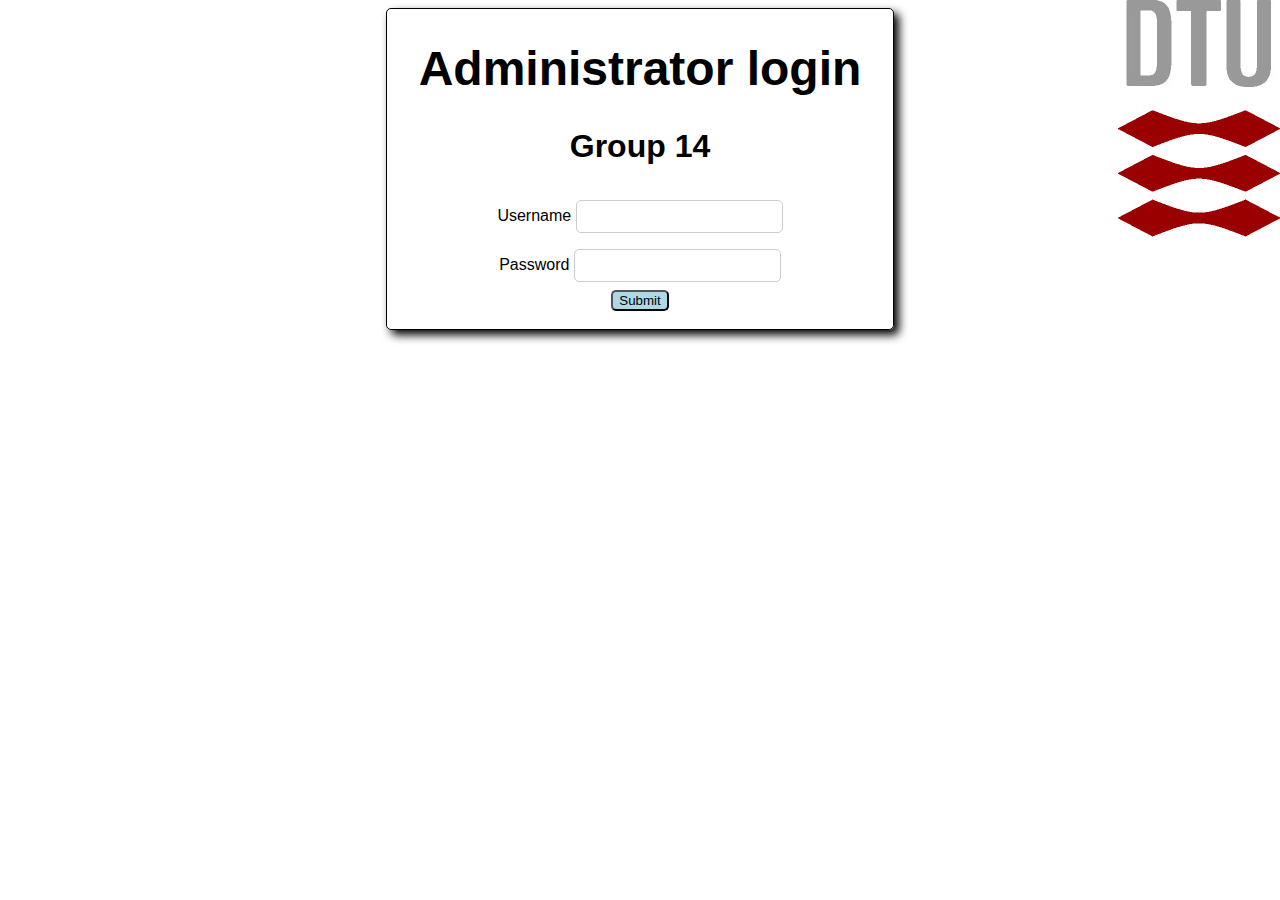
==== WebContent/index.html @ 72948f88 "Tomcat server working properly" ====
<!DOCTYPE html>
<html>
<head>
<meta charset="UTF-8">
<title>Administrator login</title>
<link rel="stylesheet" type="text/css" href="main.css">
</head>
<body>
	<div id="loginbox">
		<h1>Administrator login</h1>
		<h2>Group 14</h2>
		<form method="post">
		Username <input type="text" name="username"><br>
		Password <input type="text" name="password"><br>
		<input type="submit">
		</form>
		<br>
	</div>
</body>
</html>
---- WebContent/main.css ----
@charset "UTF-8";
body {
	font-size: 100%;
	font-family: "Century Gothic", CenturyGothic, AppleGothic, sans-serif;
	background: url("dtu.bmp") no-repeat fixed top right;
}

h1 {
	font-size: 3em;
	
}

h2 {
	font-size: 2em;
	
}

table, th, td {
	border: 1px solid black;
	border-collapse: collapse;
	
}

th, td {
	padding: 10px;
	text-align: left;
}

tr:nth-child(even) {
	background-color: #f0f0ff;
}

#loginbox {
	width: 40%;
	margin: auto;
	border: 1px solid;
	border-radius: 5px;
	box-shadow: 5px 5px 10px;
	text-align: center;
}

input[type=text] {
    padding: 8px 14px;
    margin: 8px 0;
    display: inline-block;
    border: 1px solid #ccc;
    border-radius: 5px;
    box-sizing: border-box;
}
input[type=submit] {
	border-radius: 5px;
	background-color: lightblue;
}
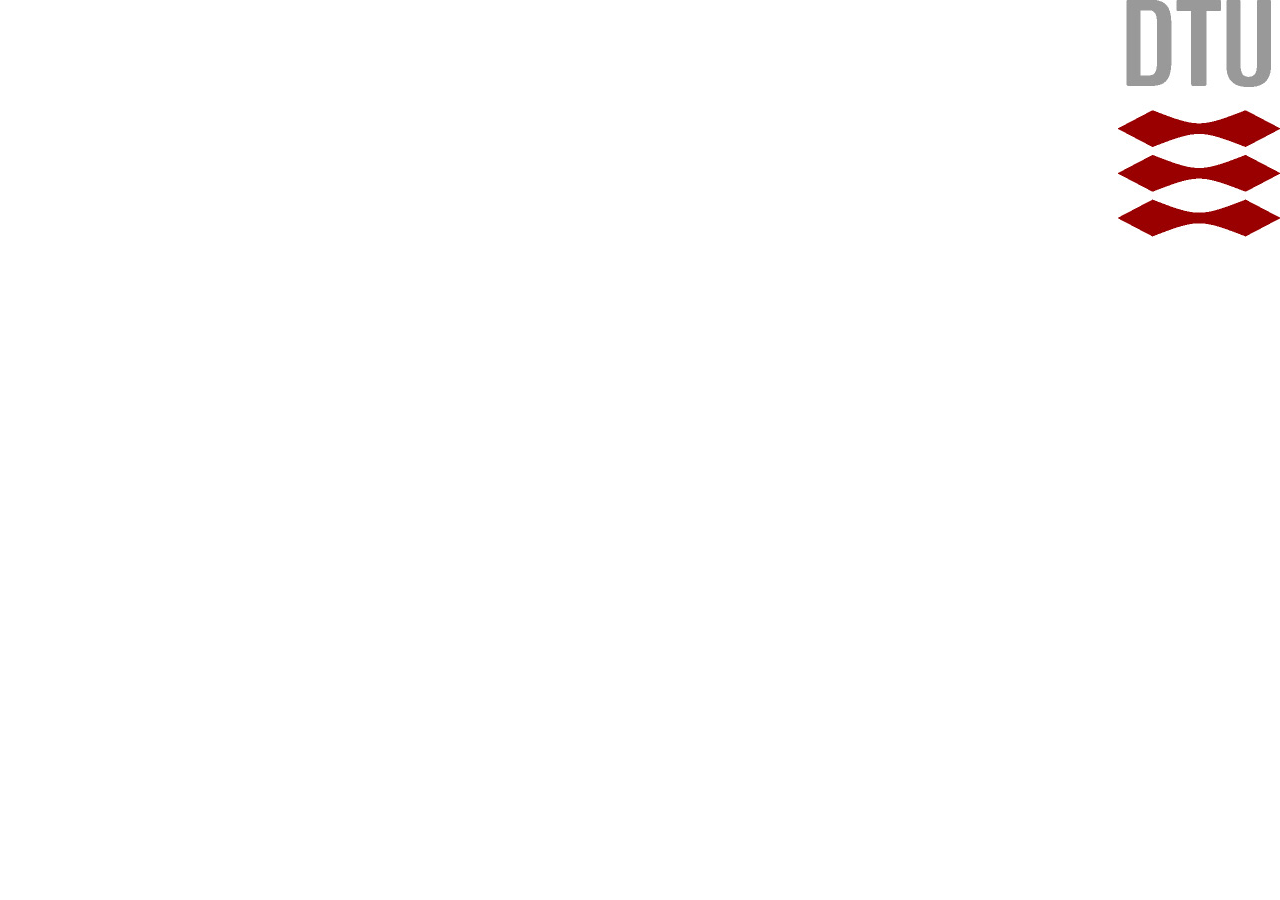
==== commit 4017669f: "Single page login served by rest (nonfunctional)" ====
--- a/WebContent/index.html
+++ b/WebContent/index.html
@@ -2,19 +2,18 @@
 <html>
 <head>
 <meta charset="UTF-8">
-<title>Administrator login</title>
+<title>User Administration</title>
 <link rel="stylesheet" type="text/css" href="main.css">
+<script src="jquery-3.3.1.js"></script>
+<script src="./Agent.js"></script>
 </head>
 <body>
-	<div id="loginbox">
-		<h1>Administrator login</h1>
-		<h2>Group 14</h2>
-		<form method="post">
-		Username <input type="text" name="username"><br>
-		Password <input type="text" name="password"><br>
-		<input type="submit">
-		</form>
-		<br>
+	<div id="maincontainer">
+	<script>
+	$( function() {
+		$("#maincontainer").load("rest/login");
+	});
+	</script>
 	</div>
 </body>
 </html>--- a/WebContent/main.css
+++ b/WebContent/main.css
@@ -47,7 +47,7 @@
     border-radius: 5px;
     box-sizing: border-box;
 }
-input[type=submit] {
+#loginbutton {
 	border-radius: 5px;
 	background-color: lightblue;
 }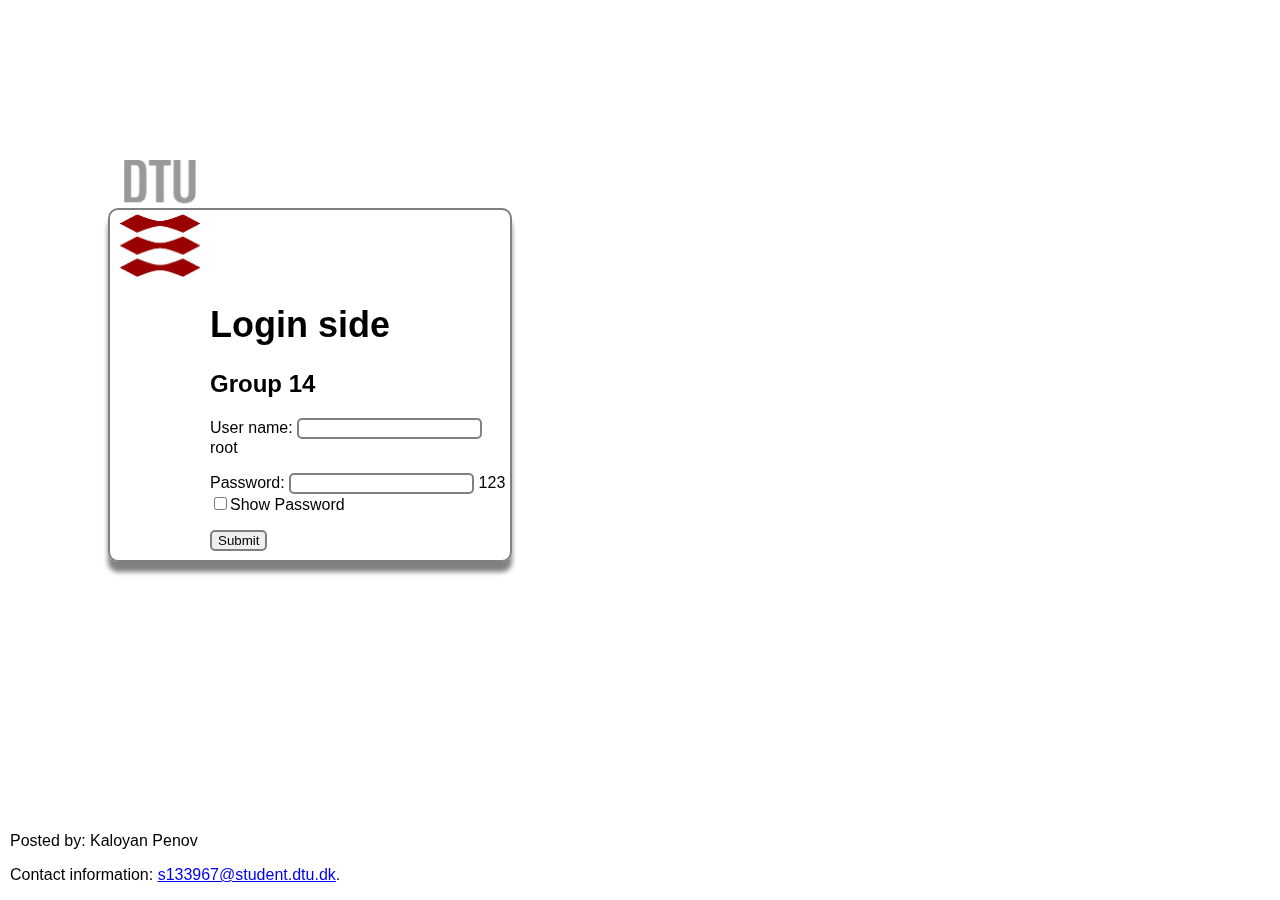
==== commit ba8d11ae: "-first comit" ====
--- a/WebContent/index.html
+++ b/WebContent/index.html
@@ -1,19 +1,17 @@
 <!DOCTYPE html>
 <html>
-<head>
-<meta charset="UTF-8">
-<title>User Administration</title>
-<link rel="stylesheet" type="text/css" href="main.css">
-<script src="jquery-3.3.1.js"></script>
-<script src="./Agent.js"></script>
-</head>
-<body>
-	<div id="maincontainer">
-	<script>
-	$( function() {
-		$("#maincontainer").load("rest/login");
-	});
-	</script>
-	</div>
-</body>
-</html>+	<head>
+	  <meta charset="UTF-8">
+	  <title>Insert title here</title>
+	  <script src="jquery-3.3.1.js"></script>
+	  <script src="index.js"></script>
+	</head>
+	<body>
+		<div id="maincontainer">
+		
+		<!-- indhold for siden her -->
+		
+		</div>
+	</body>
+</html>
+
